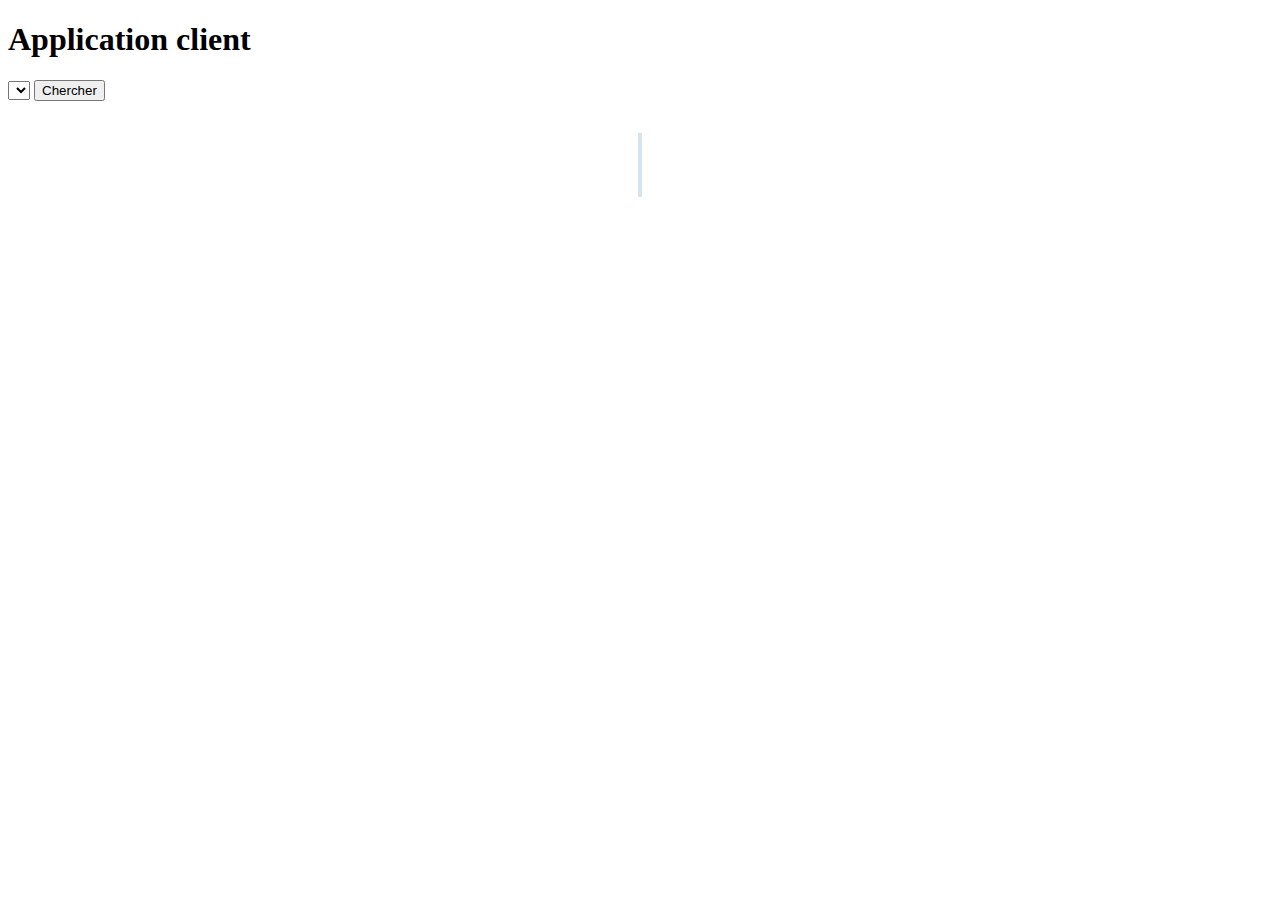
==== public/index.html @ 0eef1cb8 "version avec le formulaire employe Ne fonctionne pas encore" ====
<!doctype html>
<html>
  <meta charset="utf-8">
    <title>Application Hackathon</title>
    <meta name="description" content="???">
    <meta name="author" content="David Panzoli">
    
    <link rel = "stylesheet" type = "text/css" href = "config.css" />
    <link rel = "stylesheet" type = "text/css" href = "/packages/bootstrap/dist/css/bootstrap.css" />
    <script src="/packages/jquery/dist/jquery.min.js"></script>
    <script src="/packages/angular/angular.min.js"></script>
    <script src="/packages/bootstrap/dist/js/bootstrap.js"></script>
</head>
<body ng-app="gpecApp" ng-controller="controleur">
	<div class="container">
            <h1>Application client</h1>
            
            <form id='formulaireEmployes'>
                <select>
                    <div id="Employes"></div>
                    <div id='optionEmploye' style="display: none;">
                        <option><div id="EployeValue"></div></option>
                    </div>
                </select>
                <input type='submit' value='Chercher'>
            </form>
            
            
            <div id="timelineEvent">
                <!-- main timeline section -->
                <section id="cd-timeline" class="cd-container cssanimations">
                    <div id="event"></div>
                </section>
            </div>
	</div>
    </body>
    <div id="ajoutEvent" style="display: none;">
        <!-- single timeline event -->
        <div class="cd-timeline-block">
            <div class="cd-timeline-img cd-picture">
                <img src="event.png" />
            </div>
            <div class="cd-timeline-content">
                <h2 class='description'></h2>
                <div class='nom'></div>
                <div class='poste'></div>
                <div class='details'></div>
                <span class="cd-date"><div class='date'></div></span>
            </div>
        </div>
    </div>
    <script>
        //either use jQuery or AngularJS...
	$(document).ready(function() {
            $.ajax({
                method: 'GET',
                url: 'all_evenements',
		dataType: 'json',
                    success: function(dataC) {
                        $(dataC).each(function(k, v){
                            let nouv = $('#ajoutEvent').clone().css('display','block');
                            $(nouv).find('.description').text(v.description);
                            $(nouv).find('.nom').text(v.nom + " " + v.prenoms);
                            $(nouv).find('.poste').text(v.Poste); 
                            if(v.date_fin !== null){
                                $(nouv).find('.date').text(v.date_debut + " - " + v.date_fin); 
                            } else {
                                $(nouv).find('.date').text(v.date_debut); 
                            }      
                            
                            if(v.details !== null){
                                $(nouv).find('.details').text(v.details);
                            }
                
                            $(nouv).appendTo("#event");
                        });
                    },
                    error: function(x, error) {
                            console.log(error);
                        }
            });
            
            
            $.ajax({
                method: 'GET',
                url: 'personnels',
		dataType: 'json',
                    success: function(dataC) {
                        $(dataC).each(function(k, v){
                            let nouv =$('#optionEmploye').css("display", "block");
                            $(nouv).find('.EmployeValue').text(v.nom);
                            
                            $(nouv).appendTo("#Employes");
                        });
                    },
                    error: function(x, error) {
                            console.log(error);
                        }
            });
        });

        var app = angular.module('gpecApp', []);
		
        app.controller('controleur', function($scope, $http) {

            $http.get('/personnels').then(function(response) {
                $scope.personnels = response.data;
            });

        });


        $(window).on('scroll', function(){
            $('.cd-timeline-block').each(function(){
                if( $(this).offset().top <= $(window).scrollTop()+$(window).height()*0.75 && $(this).find('.cd-timeline-img').hasClass('is-hidden') ) {
                    $(this).find('.cd-timeline-img, .cd-timeline-content').removeClass('is-hidden').addClass('bounce-in');
                }
            });
        });
    </script>
</html>
---- public/config.css ----
/*
To change this license header, choose License Headers in Project Properties.
To change this template file, choose Tools | Templates
and open the template in the editor.
*/
/* 
    Created on : 16 déc. 2019, 14:54:47
    Author     : DELL
*/


#cd-timeline {
  position: relative;
  padding: 2em 0;
  margin-top: 2em;
  margin-bottom: 2em;
}
#cd-timeline::before {
  /* this is the vertical line */
  content: '';
  position: absolute;
  top: 0;
  height: 100%;
  width: 4px;
  background: #d7e4ed;
  left: 50%;
  margin-left: -2px;
}
.cd-container::after {
  content: '';
  display: table;
  clear: both;
}
.cd-container {
  width: 90%;
  max-width: 1170px;
  margin: 0 auto;
}
.cd-timeline-block:first-child {
  margin-top: 0;
}
.cd-timeline-block {
  position: relative;
      margin: 4em 0;
}
.cd-timeline-content {
  margin-left: 0;
  padding: 1.6em;
  width: 42%;
  position: relative;
  background: white;
  border-radius: 0.25em;
  padding: 1em;
  box-shadow: 0 3px 0 #d7e4ed;
}
.cd-timeline-content .cd-date {
  position: absolute;
  width: 100%;
  left: 122%;
  top: 6px;
  font-size: 16px;
  font-size: 1rem;
}
.cd-timeline-block:nth-child(even) .cd-timeline-content .cd-date {
  left: auto;
  right: 122%;
  text-align: right;
}
.cd-timeline-block:nth-child(even) .cd-timeline-content {
  float: right;
}
.cd-timeline-block:after {
  content: "";
  display: table;
  clear: both;
}
.cd-timeline-img {
  width: 60px;
  height: 60px;
  left: 50%;
  margin-left: -30px;
  -webkit-transform: translateZ(0);
  -webkit-backface-visibility: hidden;
}
.cd-timeline-img {
  position: absolute;
  top: 0;
  border-radius: 50%;
  box-shadow: 0 0 0 4px white, inset 0 2px 0 rgba(0, 0, 0, 0.08), 0 3px 0 4px rgba(0, 0, 0, 0.05);
  background: #105a8b;
}
.cd-timeline-img img,.cd-timeline-img svg {
  display: block;
  width: 24px;
  height: 24px;
  position: relative;
  left: 50%;
  top: 50%;
  margin-left: -12px;
  margin-top: -12px;
  vertical-align: middle;
}
.cssanimations .cd-timeline-img.is-hidden,.cssanimations .cd-timeline-content.is-hidden {
  visibility: hidden;
}
.cssanimations .cd-timeline-img.bounce-in,.cssanimations .cd-timeline-content.bounce-in {
  visibility: visible;
  animation: cd-bounce-1 0.6s;
}
@keyframes cd-bounce-1 {
  0% {
    opacity: 0;
    transform: scale(0.5);
  }
  60% {
    opacity: 1;
    transform: scale(1.2);
  }
  100% {
    transform: scale(1);
  }
}
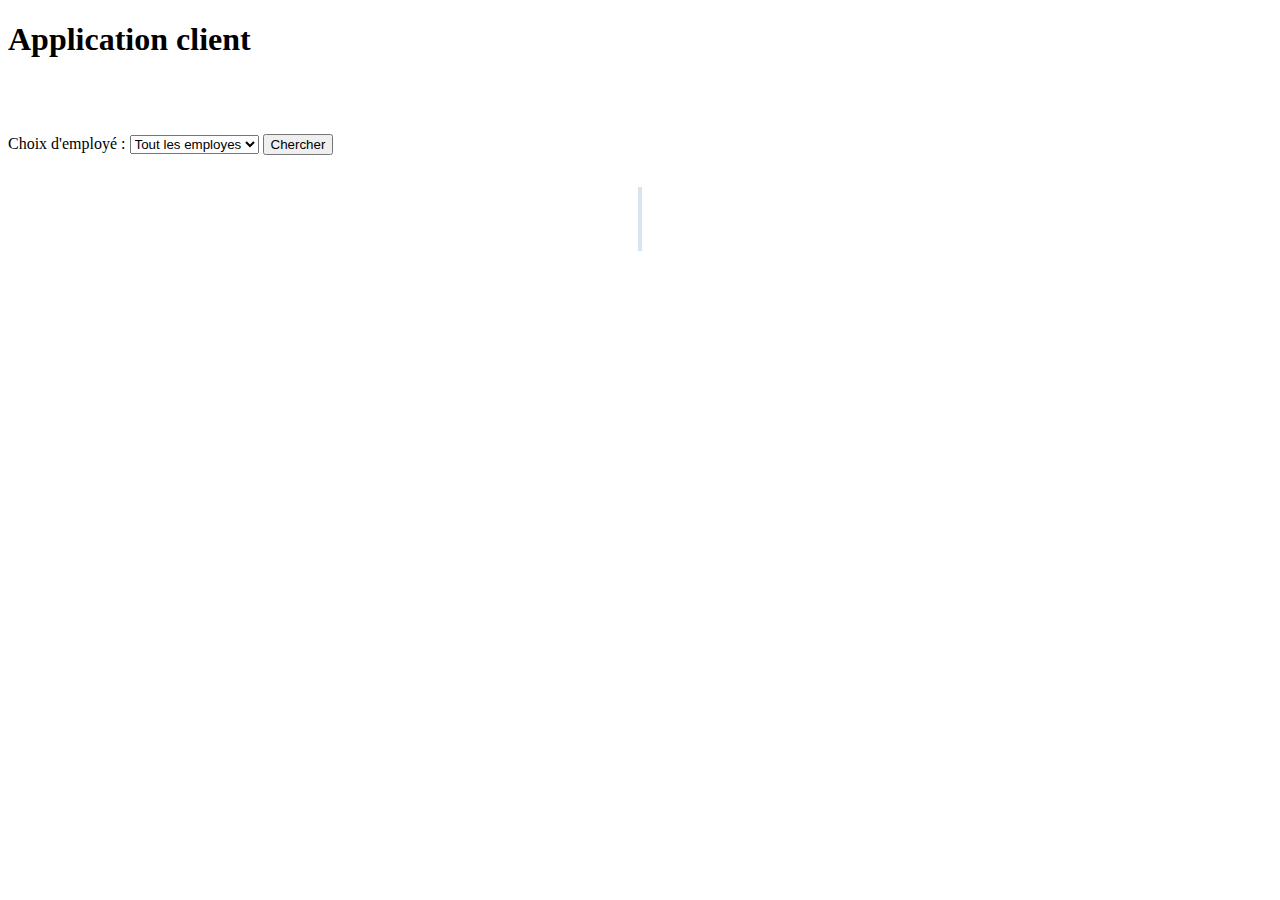
==== commit 607b67e7: "formulaire choix employes" ====
--- a/public/index.html
+++ b/public/index.html
@@ -13,14 +13,13 @@
 </head>
 <body ng-app="gpecApp" ng-controller="controleur">
 	<div class="container">
-            <h1>Application client</h1>
+            <h1>Application client</h1><br/><br/><br/>
+            
             
             <form id='formulaireEmployes'>
-                <select>
-                    <div id="Employes"></div>
-                    <div id='optionEmploye' style="display: none;">
-                        <option><div id="EployeValue"></div></option>
-                    </div>
+                Choix d'employé : 
+                <select id="selectEmploye">
+                  <option selected>Tout les employes</option>             
                 </select>
                 <input type='submit' value='Chercher'>
             </form>
@@ -86,11 +85,9 @@
                 url: 'personnels',
 		dataType: 'json',
                     success: function(dataC) {
+                        console.log(dataC.length)
                         $(dataC).each(function(k, v){
-                            let nouv =$('#optionEmploye').css("display", "block");
-                            $(nouv).find('.EmployeValue').text(v.nom);
-                            
-                            $(nouv).appendTo("#Employes");
+                            $("#selectEmploye").append("<option>" + v.prenoms + " " + v.nom + "</option>")
                         });
                     },
                     error: function(x, error) {
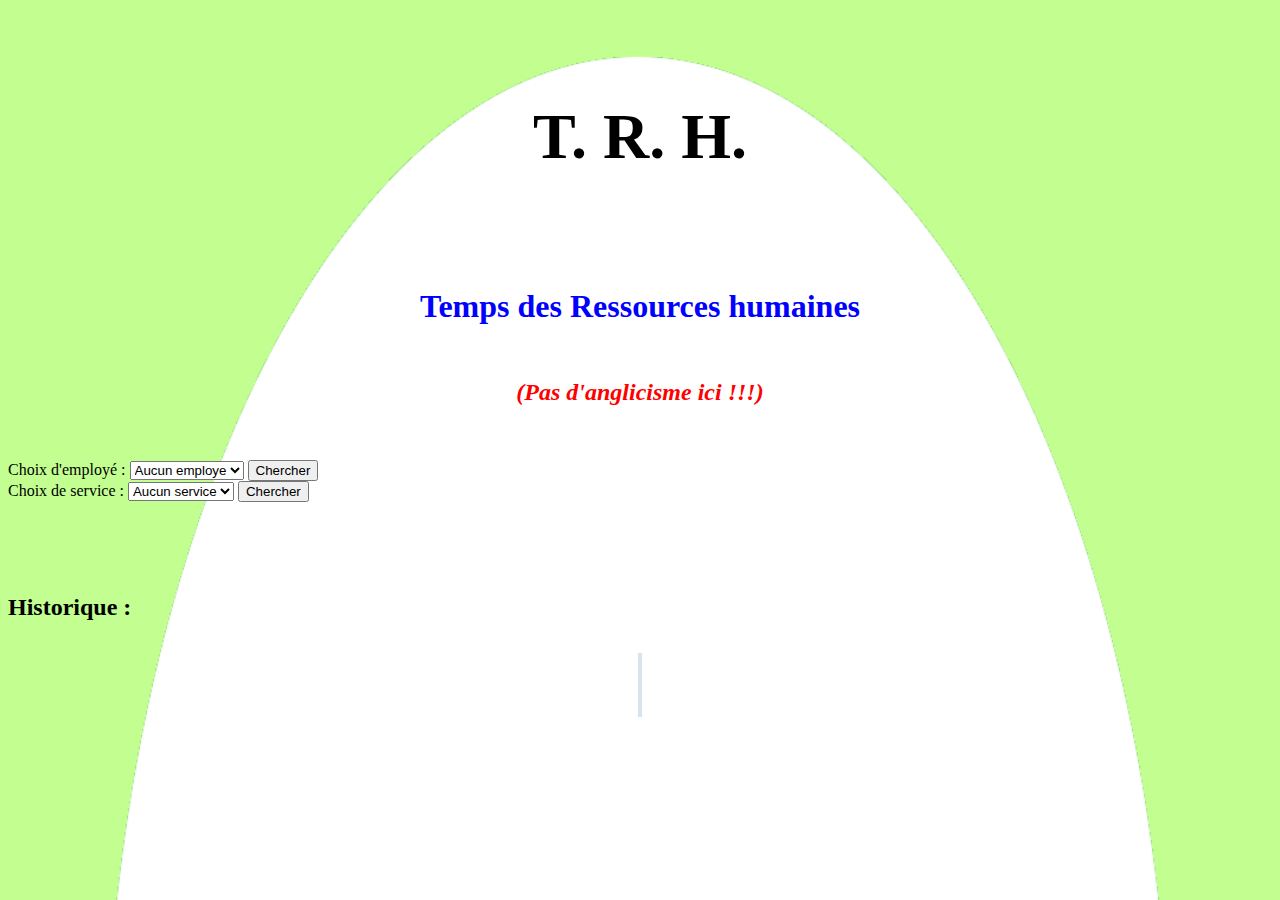
==== commit 5b52be36: "design et affichage des logos" ====
--- a/public/index.html
+++ b/public/index.html
@@ -13,18 +13,37 @@
 </head>
 <body ng-app="gpecApp" ng-controller="controleur">
 	<div class="container">
-            <h1>Application client</h1><br/><br/><br/>
-            
-            
-            <form id='formulaireEmployes'>
-                Choix d'employé : 
-                <select id="selectEmploye">
-                  <option selected>Tout les employes</option>             
-                </select>
-                <input type='submit' value='Chercher'>
-            </form>
-            
-            
+            <div class="titre">
+                <h1>T. R. H.</h1><br/>
+                <h5>Temps des Ressources humaines</h5><i>(Pas d'anglicisme ici !!!)</i>
+            </div>
+            <br/><br/><br/>
+            
+            
+            <div class="container-fluid">
+                <div class="row">
+                    <div class="col-lg-6 col-sm-12">
+                        <form id='formulaireEmployes' onsubmit="eventEmploye();">
+                            Choix d'employé : 
+                            <select id="selectEmploye" name="id">
+                                <option selected>Aucun employe</option>
+                            </select>
+                            <input type='submit' value='Chercher'>
+                        </form>
+                    </div>
+                    <div class="col-lg-6 col-sm-12">
+            
+                        <form id='formulaireServices' onsubmit="eventService();">
+                            Choix de service : 
+                            <select id="selectService" name="service">
+                                <option selected>Aucun service</option>             
+                            </select>
+                            <input type='submit' value='Chercher'>
+                        </form>
+                    </div>
+            </div>
+            <br/><br/><br/><br/>
+            <h2>Historique :</h2>
             <div id="timelineEvent">
                 <!-- main timeline section -->
                 <section id="cd-timeline" class="cd-container cssanimations">
@@ -36,9 +55,10 @@
     <div id="ajoutEvent" style="display: none;">
         <!-- single timeline event -->
         <div class="cd-timeline-block">
-            <div class="cd-timeline-img cd-picture">
-                <img src="event.png" />
-            </div>
+            <div class="cd-timeline-img cd-picture"></div>
+            
+            
+            
             <div class="cd-timeline-content">
                 <h2 class='description'></h2>
                 <div class='nom'></div>
@@ -58,6 +78,123 @@
                     success: function(dataC) {
                         $(dataC).each(function(k, v){
                             let nouv = $('#ajoutEvent').clone().css('display','block');
+                            
+                            if(v.description === "Arrêt Maladie"
+                                    | v.description === "Accident de travail"
+                                    | v.description === "Avertissement"){
+                                $(nouv).find('.cd-timeline-img').addClass("arretM");
+                            } else if (v.description === "Entretien professionnel"
+                                    | v.description === "Entretien d'évaluation"
+                                    | v.description === "Entretien de carrière"
+                                    | v.description === "Evolution de rémunération") {
+                                $(nouv).find('.cd-timeline-img').addClass("entretien");
+                            } else if (v.description === "Formation facultative"
+                                    | v.description === "Formation Obligatoire"
+                                    | v.description === "Evolution hors entreprise (CPF)"){
+                                $(nouv).find('.cd-timeline-img').addClass("formation");
+                            } else {
+                                $(nouv).find('.cd-timeline-img').addClass("contrat");
+                            }
+                            
+                            
+                            $(nouv).find('.description').text(v.nom + " " + v.prenoms);
+                            $(nouv).find('.nom').text(v.description);
+                            $(nouv).find('.poste').text(v.Poste); 
+                            if(v.date_fin !== null){
+                                $(nouv).find('.date').text(v.date_debut + " - " + v.date_fin); 
+                            } else {
+                                $(nouv).find('.date').text(v.date_debut); 
+                            }      
+                            
+                            if(v.details !== null){
+                                $(nouv).find('.details').text(v.details);
+                            }
+                
+                            $(nouv).appendTo("#event");
+                        });
+                    },
+                    error: function(x, error) {
+                            console.log(error);
+                        }
+            });
+            
+            
+            $.ajax({
+                method: 'GET',
+                url: 'personnels',
+		dataType: 'json',
+                    success: function(dataC) {
+                        console.log(dataC.length)
+                        $(dataC).each(function(k, v){
+                            $("#selectEmploye").append("<option value=\"" + v.id + "\">" + v.prenoms + " " + v.nom + "</option>")
+                        });
+                    },
+                    error: function(x, error) {
+                            console.log(error);
+                        }
+            });
+            
+            
+            $.ajax({
+                method: 'GET',
+                url: 'services',
+		dataType: 'json',
+                    success: function(dataC) {
+                        console.log(dataC.length)
+                        $(dataC).each(function(k, v){
+                            $("#selectService").append("<option value=\"" + v.id + "\">" + v.libelle + "</option>")
+                        });
+                    },
+                    error: function(x, error) {
+                            console.log(error);
+                        }
+            });
+        });
+
+        var app = angular.module('gpecApp', []);
+		
+        app.controller('controleur', function($scope, $http) {
+
+            $http.get('/personnels').then(function(response) {
+                $scope.personnels = response.data;
+            });
+
+        });
+
+
+
+        
+        /*   FONCTIONS SELECTION COMBO-BOX    */
+        
+        function eventEmploye(){
+            $.ajax({
+                method: 'GET',
+                url: 'evenement_salarie',
+                data : $('#formulaireEmployes').serialize(),
+		dataType: 'json',
+                    success: function(dataC) {
+                        $('#event').html("");
+                        $(dataC).each(function(k, v){
+                            let nouv = $('#ajoutEvent').clone().css('display','block');
+                            
+                            if(v.description === "Arrêt Maladie"
+                                    | v.description === "Accident de travail"
+                                    | v.description === "Avertissement"){
+                                $(nouv).find('.cd-timeline-img').addClass("arretM");
+                            } else if (v.description === "Entretien professionnel"
+                                    | v.description === "Entretien d'évaluation"
+                                    | v.description === "Entretien de carrière"
+                                    | v.description === "Evolution de rémunération") {
+                                $(nouv).find('.cd-timeline-img').addClass("entretien");
+                            } else if (v.description === "Formation facultative"
+                                    | v.description === "Formation Obligatoire"
+                                    | v.description === "Evolution hors entreprise (CPF)"){
+                                $(nouv).find('.cd-timeline-img').addClass("formation");
+                            } else {
+                                $(nouv).find('.cd-timeline-img').addClass("contrat");
+                            }
+                            
+                            
                             $(nouv).find('.description').text(v.description);
                             $(nouv).find('.nom').text(v.nom + " " + v.prenoms);
                             $(nouv).find('.poste').text(v.Poste); 
@@ -73,38 +210,71 @@
                 
                             $(nouv).appendTo("#event");
                         });
-                    },
-                    error: function(x, error) {
-                            console.log(error);
-                        }
-            });
-            
-            
-            $.ajax({
-                method: 'GET',
-                url: 'personnels',
-		dataType: 'json',
-                    success: function(dataC) {
-                        console.log(dataC.length)
-                        $(dataC).each(function(k, v){
-                            $("#selectEmploye").append("<option>" + v.prenoms + " " + v.nom + "</option>")
-                        });
-                    },
-                    error: function(x, error) {
-                            console.log(error);
-                        }
-            });
-        });
-
-        var app = angular.module('gpecApp', []);
-		
-        app.controller('controleur', function($scope, $http) {
-
-            $http.get('/personnels').then(function(response) {
-                $scope.personnels = response.data;
-            });
-
-        });
+                        
+                    },
+                    error: function(x, error) {
+                            console.log(error);
+                        }
+            });
+        }
+        
+        
+        
+        function eventService(){
+            $.ajax({
+                method: 'GET',
+                url: 'evenement_service',
+                data : $('#formulaireServices').serialize(),
+		dataType: 'json',
+                    success: function(dataC) {
+                        $('#event').html("");
+                        $(dataC).each(function(k, v){
+                            let nouv = $('#ajoutEvent').clone().css('display','block');
+                            
+                            if(v.description === "Arrêt Maladie"
+                                    | v.description === "Accident de travail"
+                                    | v.description === "Avertissement"){
+                                $(nouv).find('.cd-timeline-img').addClass("arretM");
+                            } else if (v.description === "Entretien professionnel"
+                                    | v.description === "Entretien d'évaluation"
+                                    | v.description === "Entretien de carrière"
+                                    | v.description === "Evolution de rémunération") {
+                                $(nouv).find('.cd-timeline-img').addClass("entretien");
+                            } else if (v.description === "Formation facultative"
+                                    | v.description === "Formation Obligatoire"
+                                    | v.description === "Evolution hors entreprise (CPF)"){
+                                $(nouv).find('.cd-timeline-img').addClass("formation");
+                            } else {
+                                $(nouv).find('.cd-timeline-img').addClass("contrat");
+                            }
+                            
+                            
+                            $(nouv).find('.description').text(v.nom + " " + v.prenoms);
+                            $(nouv).find('.nom').text(v.description);
+                            $(nouv).find('.poste').text(v.Poste); 
+                            if(v.date_fin !== null){
+                                $(nouv).find('.date').text(v.date_debut + " - " + v.date_fin); 
+                            } else {
+                                $(nouv).find('.date').text(v.date_debut); 
+                            }      
+                            
+                            if(v.details !== null){
+                                $(nouv).find('.details').text(v.details);
+                            }
+                
+                            $(nouv).appendTo("#event");
+                        });
+                        
+                    },
+                    error: function(x, error) {
+                            console.log(error);
+                        }
+            });
+        }
+        
+        
+        
+        
 
 
         $(window).on('scroll', function(){
--- a/public/config.css
+++ b/public/config.css
@@ -7,6 +7,38 @@
     Created on : 16 déc. 2019, 14:54:47
     Author     : DELL
 */
+
+body
+{
+    background-image: url("fond.png");
+    background-size: cover;
+}
+
+
+.titre
+{
+    text-align: center;
+    margin-top: 100px;
+}
+
+.titre h1
+{
+    font-size: 4em;
+}
+
+.titre h5
+{
+    font-size: 2em;
+    color: blue;
+}
+
+
+.titre i
+{
+    color: red;
+    font-weight: bold;
+    font-size: 1.5em;
+}
 
 
 #cd-timeline {
@@ -58,8 +90,6 @@
   width: 100%;
   left: 122%;
   top: 6px;
-  font-size: 16px;
-  font-size: 1rem;
 }
 .cd-timeline-block:nth-child(even) .cd-timeline-content .cd-date {
   left: auto;
@@ -85,10 +115,46 @@
 .cd-timeline-img {
   position: absolute;
   top: 0;
-  border-radius: 50%;
   box-shadow: 0 0 0 4px white, inset 0 2px 0 rgba(0, 0, 0, 0.08), 0 3px 0 4px rgba(0, 0, 0, 0.05);
-  background: #105a8b;
 }
+
+.cd-date
+{
+    margin-left: 15%;
+    text-align: center;
+    font-size: 2em;
+}
+
+
+
+
+.cd-picture
+{
+    background-size : cover;
+    background-position: center;
+}
+
+.arretM
+{
+    background-image: url("warning.png");
+}
+
+.entretien
+{
+    background-image: url("eventE.png");
+}
+
+.formation
+{
+    background-image: url("eventF.png");
+}
+
+.contrat
+{
+    background-image: url("eventC.png");
+}
+
+
 .cd-timeline-img img,.cd-timeline-img svg {
   display: block;
   width: 24px;
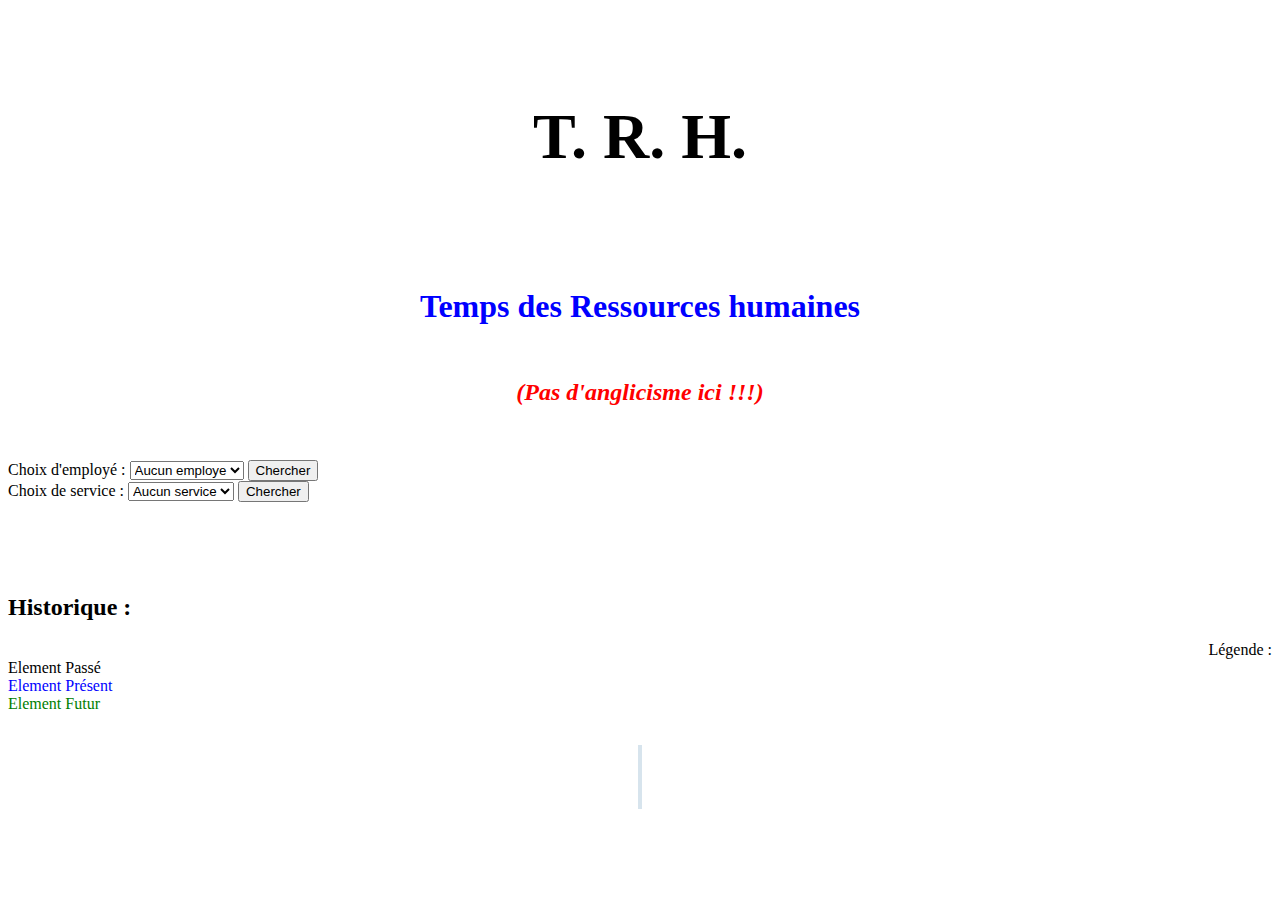
==== commit 52badc42: "met à jour les éléments du futur souligne l'évenement lors d'une sélection par service" ====
--- a/public/index.html
+++ b/public/index.html
@@ -44,6 +44,20 @@
             </div>
             <br/><br/><br/><br/>
             <h2>Historique :</h2>
+            <div class=" container">
+                <div class="row">
+                    <div class='col-lg-2 div col-sm-12' style="text-align: right;">
+                        Légende :   
+                    </div>
+                    <div class='col-lg-3 div col-sm-12'>
+                        Element Passé
+                        <div style="color: blue;">Element Présent    </div> 
+                        <div style="color: green;"> Element Futur</div>
+                    </div>
+                    
+                </div>
+            </div>
+            
             <div id="timelineEvent">
                 <!-- main timeline section -->
                 <section id="cd-timeline" class="cd-container cssanimations">
@@ -52,13 +66,14 @@
             </div>
 	</div>
     </body>
+    
+    
+    
     <div id="ajoutEvent" style="display: none;">
         <!-- single timeline event -->
         <div class="cd-timeline-block">
             <div class="cd-timeline-img cd-picture"></div>
-            
-            
-            
+                        
             <div class="cd-timeline-content">
                 <h2 class='description'></h2>
                 <div class='nom'></div>
@@ -68,6 +83,10 @@
             </div>
         </div>
     </div>
+    
+    
+    
+    
     <script>
         //either use jQuery or AngularJS...
 	$(document).ready(function() {
@@ -76,8 +95,20 @@
                 url: 'all_evenements',
 		dataType: 'json',
                     success: function(dataC) {
-                        $(dataC).each(function(k, v){
-                            let nouv = $('#ajoutEvent').clone().css('display','block');
+                        $('#event').html("");
+                        $(dataC).each(function(k, v){
+                            
+                            var now = new Date();
+                            
+                            var annee = now.getFullYear();
+                            var mois = now.getMonth()+1;
+                            var jour = now.getDate();
+                            
+                            var date = annee + "-" + mois + "-" + jour;
+                            
+                            
+                            
+                            let nouv = $('#ajoutEvent').clone().css('display','block').addClass('ident');
                             
                             if(v.description === "Arrêt Maladie"
                                     | v.description === "Accident de travail"
@@ -98,11 +129,29 @@
                             
                             
                             $(nouv).find('.description').text(v.nom + " " + v.prenoms);
+                            $(nouv).find('.poste').text(v.Poste); 
                             $(nouv).find('.nom').text(v.description);
-                            $(nouv).find('.poste').text(v.Poste); 
                             if(v.date_fin !== null){
+                                
+                                if(date > v.date_debut){
+                                    $(nouv).find('.cd-timeline-content').addClass("passe");
+                                    
+                                } else if (v.date_fin < date & date < v.date_debut){
+                                    $(nouv).find('.cd-timeline-content').addClass("present");
+                                    
+                                } else {
+                                    $(nouv).find('.cd-timeline-content').addClass("futur");
+                                }
                                 $(nouv).find('.date').text(v.date_debut + " - " + v.date_fin); 
                             } else {
+                                
+                                if(date > v.date_debut){
+                                    $(nouv).find('cd-timeline-content').addClass('passe');
+                                } else if (date === v.date_debut){
+                                    $(nouv).find('cd-timeline-content').addClass('present');
+                                }else {
+                                    $(nouv).find('cd-timeline-content').addClass('futur');
+                                }
                                 $(nouv).find('.date').text(v.date_debut); 
                             }      
                             
@@ -124,9 +173,9 @@
                 url: 'personnels',
 		dataType: 'json',
                     success: function(dataC) {
-                        console.log(dataC.length)
-                        $(dataC).each(function(k, v){
-                            $("#selectEmploye").append("<option value=\"" + v.id + "\">" + v.prenoms + " " + v.nom + "</option>")
+                        console.log(dataC.length);
+                        $(dataC).each(function(k, v){
+                            $("#selectEmploye").append("<option value=\"" + v.id + "\">" + v.prenoms + " " + v.nom + "</option>");
                         });
                     },
                     error: function(x, error) {
@@ -140,9 +189,9 @@
                 url: 'services',
 		dataType: 'json',
                     success: function(dataC) {
-                        console.log(dataC.length)
-                        $(dataC).each(function(k, v){
-                            $("#selectService").append("<option value=\"" + v.id + "\">" + v.libelle + "</option>")
+                        console.log(dataC.length);
+                        $(dataC).each(function(k, v){
+                            $("#selectService").append("<option value=\"" + v.id + "\">" + v.libelle + "</option>");
                         });
                     },
                     error: function(x, error) {
@@ -175,6 +224,18 @@
                     success: function(dataC) {
                         $('#event').html("");
                         $(dataC).each(function(k, v){
+                            
+                            var now = new Date();
+                            
+                            var annee = now.getFullYear();
+                            var mois = now.getMonth()+1;
+                            var jour = now.getDate();
+                            
+                            var date = annee + "-" + mois + "-" + jour;
+                            
+                            
+                            
+                            
                             let nouv = $('#ajoutEvent').clone().css('display','block');
                             
                             if(v.description === "Arrêt Maladie"
@@ -198,9 +259,28 @@
                             $(nouv).find('.description').text(v.description);
                             $(nouv).find('.nom').text(v.nom + " " + v.prenoms);
                             $(nouv).find('.poste').text(v.Poste); 
+                            
                             if(v.date_fin !== null){
+                                
+                                if(date > v.date_debut){
+                                    $(nouv).find('.cd-timeline-content').addClass("passe");
+                                    
+                                } else if (v.date_fin < date & date < v.date_debut){
+                                    $(nouv).find('.cd-timeline-content').addClass("present");
+                                    
+                                } else {
+                                    $(nouv).find('.cd-timeline-content').addClass("futur");
+                                }
                                 $(nouv).find('.date').text(v.date_debut + " - " + v.date_fin); 
                             } else {
+                                
+                                if(date > v.date_debut){
+                                    $(nouv).find('cd-timeline-content').addClass('passe');
+                                } else if (date === v.date_debut){
+                                    $(nouv).find('cd-timeline-content').addClass('present');
+                                }else {
+                                    $(nouv).find('cd-timeline-content').addClass('futur');
+                                }
                                 $(nouv).find('.date').text(v.date_debut); 
                             }      
                             
@@ -229,6 +309,18 @@
                     success: function(dataC) {
                         $('#event').html("");
                         $(dataC).each(function(k, v){
+                            
+                            var now = new Date();
+                            
+                            var annee = now.getFullYear();
+                            var mois = now.getMonth()+1;
+                            var jour = now.getDate();
+                            
+                            var date = annee + "-" + mois + "-" + jour;
+                            
+                            
+                            
+                            
                             let nouv = $('#ajoutEvent').clone().css('display','block');
                             
                             if(v.description === "Arrêt Maladie"
@@ -250,13 +342,31 @@
                             
                             
                             $(nouv).find('.description').text(v.nom + " " + v.prenoms);
-                            $(nouv).find('.nom').text(v.description);
-                            $(nouv).find('.poste').text(v.Poste); 
+                            $(nouv).find('.nom').text(v.Poste);
+                            $(nouv).find('.poste').text(v.description).addClass('important'); 
                             if(v.date_fin !== null){
+                                
+                                if(date > v.date_debut){
+                                    $(nouv).find('.cd-timeline-content').addClass("passe");
+                                    
+                                } else if (v.date_fin < date & date < v.date_debut){
+                                    $(nouv).find('.cd-timeline-content').addClass("present");
+                                    
+                                } else {
+                                    $(nouv).find('.cd-timeline-content').addClass("futur");
+                                }
                                 $(nouv).find('.date').text(v.date_debut + " - " + v.date_fin); 
                             } else {
+                                
+                                if(date > v.date_debut){
+                                    $(nouv).find('cd-timeline-content').addClass('passe');
+                                } else if (date === v.date_debut){
+                                    $(nouv).find('cd-timeline-content').addClass('present');
+                                }else {
+                                    $(nouv).find('cd-timeline-content').addClass('futur');
+                                }
                                 $(nouv).find('.date').text(v.date_debut); 
-                            }      
+                            }    
                             
                             if(v.details !== null){
                                 $(nouv).find('.details').text(v.details);
--- a/public/config.css
+++ b/public/config.css
@@ -7,12 +7,6 @@
     Created on : 16 déc. 2019, 14:54:47
     Author     : DELL
 */
-
-body
-{
-    background-image: url("fond.png");
-    background-size: cover;
-}
 
 
 .titre
@@ -90,7 +84,7 @@
   width: 100%;
   left: 122%;
   top: 6px;
-}
+}/*
 .cd-timeline-block:nth-child(even) .cd-timeline-content .cd-date {
   left: auto;
   right: 122%;
@@ -98,7 +92,10 @@
 }
 .cd-timeline-block:nth-child(even) .cd-timeline-content {
   float: right;
-}
+}*/
+
+
+
 .cd-timeline-block:after {
   content: "";
   display: table;
@@ -118,13 +115,41 @@
   box-shadow: 0 0 0 4px white, inset 0 2px 0 rgba(0, 0, 0, 0.08), 0 3px 0 4px rgba(0, 0, 0, 0.05);
 }
 
+
+
+.ident:odd {
+    
+}
+
+.ident:even {
+    
+}
+
+.important{
+    font-weight: bold;
+    color: purple;
+}
+
+
+.present {
+    color: blue;
+}
+
+.passe {
+}
+
+.futur {
+    color: green;
+}
+
+
+
 .cd-date
 {
     margin-left: 15%;
     text-align: center;
     font-size: 2em;
 }
-
 
 
 
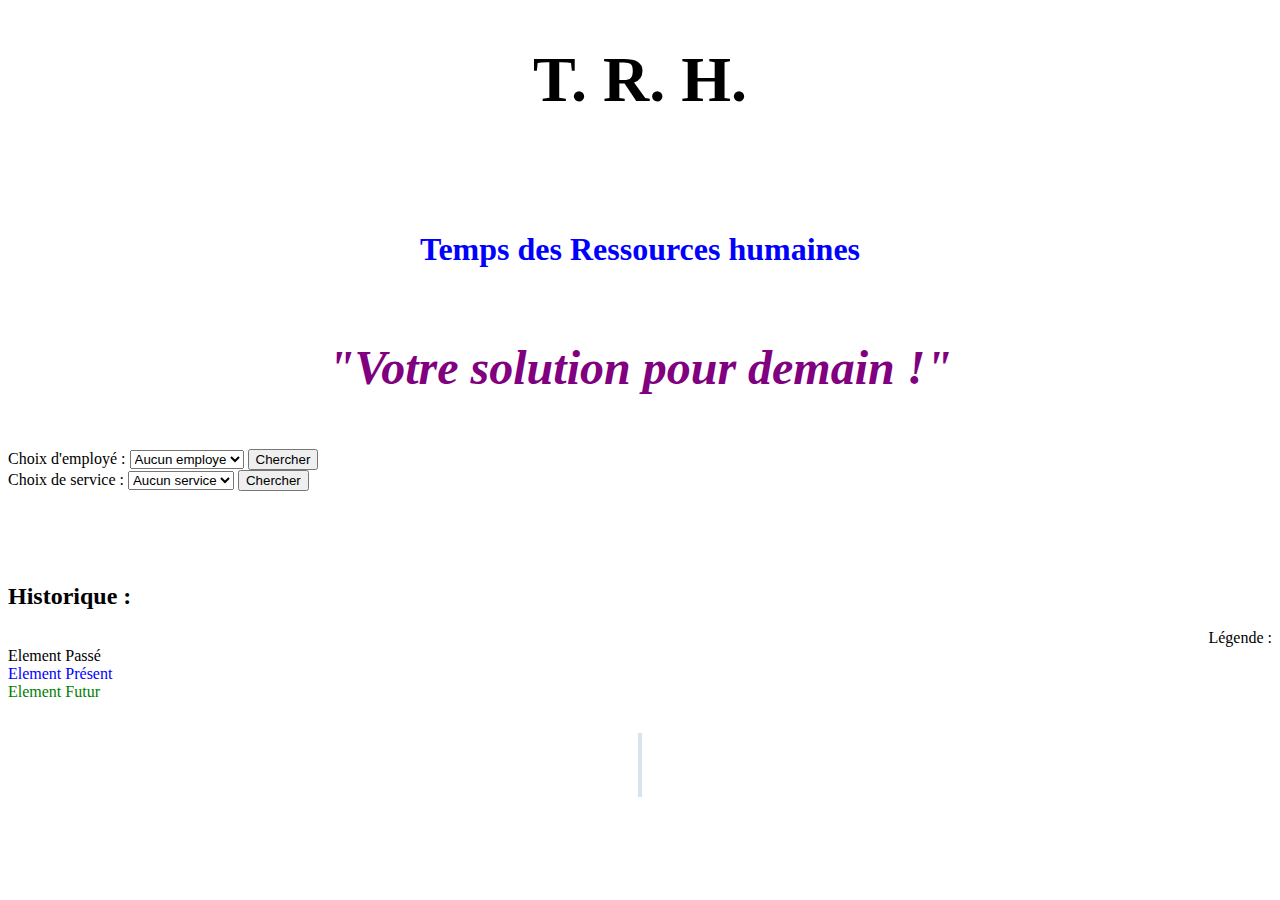
==== commit 68a12fb3: "version slogan" ====
--- a/public/index.html
+++ b/public/index.html
@@ -15,7 +15,8 @@
 	<div class="container">
             <div class="titre">
                 <h1>T. R. H.</h1><br/>
-                <h5>Temps des Ressources humaines</h5><i>(Pas d'anglicisme ici !!!)</i>
+                <h5>Temps des Ressources humaines</h5><br/>
+                <i>"Votre solution pour demain !"</i>
             </div>
             <br/><br/><br/>
             
--- a/public/config.css
+++ b/public/config.css
@@ -12,7 +12,6 @@
 .titre
 {
     text-align: center;
-    margin-top: 100px;
 }
 
 .titre h1
@@ -29,9 +28,10 @@
 
 .titre i
 {
-    color: red;
+    color: purple;
+    font-family: "Loma Bold Oblique", serif;
     font-weight: bold;
-    font-size: 1.5em;
+    font-size: 3em;
 }
 
 
@@ -115,15 +115,6 @@
   box-shadow: 0 0 0 4px white, inset 0 2px 0 rgba(0, 0, 0, 0.08), 0 3px 0 4px rgba(0, 0, 0, 0.05);
 }
 
-
-
-.ident:odd {
-    
-}
-
-.ident:even {
-    
-}
 
 .important{
     font-weight: bold;
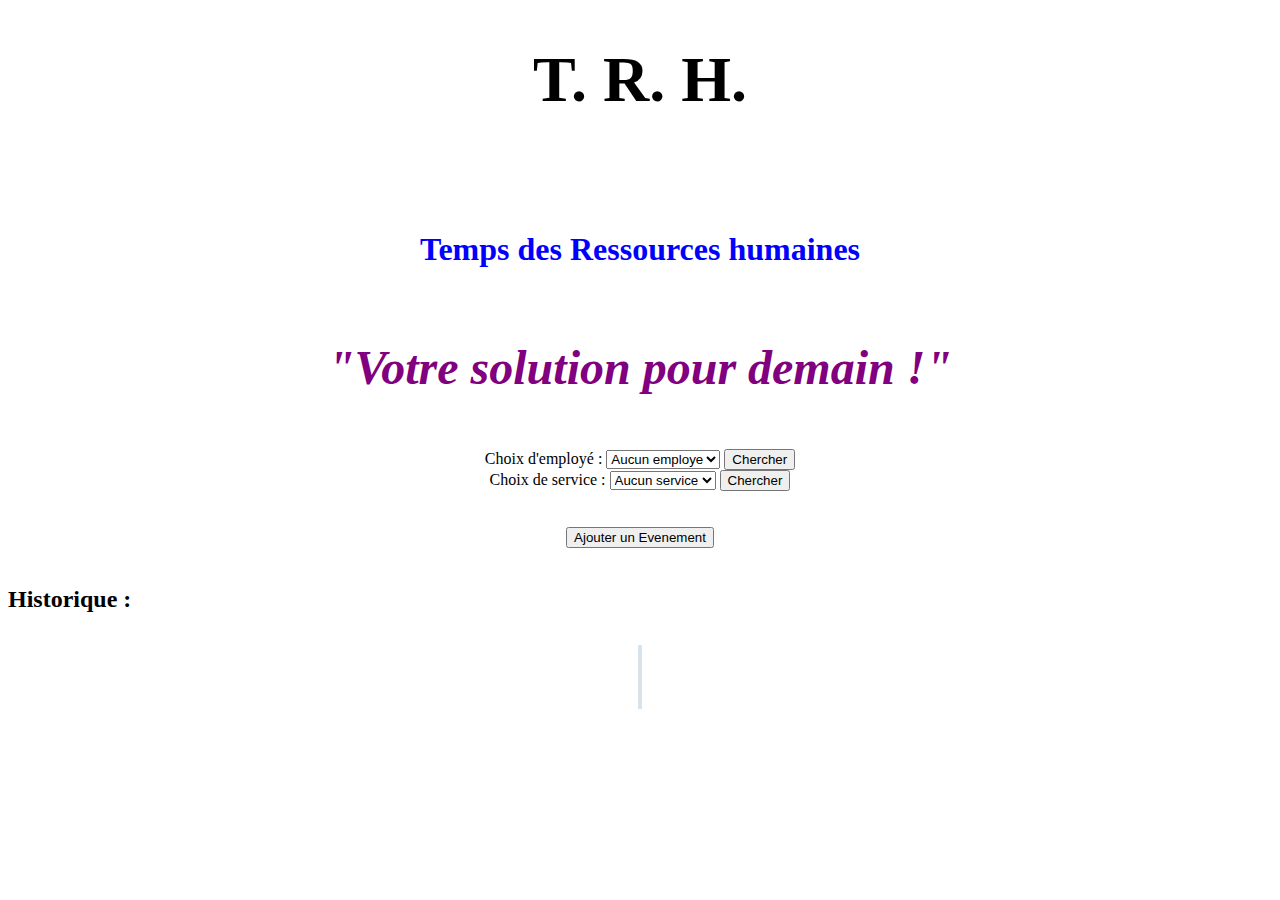
==== commit f57dde57: "version sans legende" ====
--- a/public/index.html
+++ b/public/index.html
@@ -19,10 +19,12 @@
                 <i>"Votre solution pour demain !"</i>
             </div>
             <br/><br/><br/>
+        </div>
+            
             
             
             <div class="container-fluid">
-                <div class="row">
+                <div class="row" style="text-align: center;">
                     <div class="col-lg-6 col-sm-12">
                         <form id='formulaireEmployes' onsubmit="eventEmploye();">
                             Choix d'employé : 
@@ -42,22 +44,21 @@
                             <input type='submit' value='Chercher'>
                         </form>
                     </div>
+            </div><br/><br/>
+            <div class ="row">
+                <div class="col-lg-3"></div>
+                <div class="col-lg-6" style="text-align: center;">
+                    <input type="button" name="ajout" value="Ajouter un Evenement" onclick="self.location.href='ajout.html'" onclick>
+                </div>
+                <div class="col-lg-3"></div>
             </div>
-            <br/><br/><br/><br/>
+                
+                
+                
+                
+                
+            <br/>
             <h2>Historique :</h2>
-            <div class=" container">
-                <div class="row">
-                    <div class='col-lg-2 div col-sm-12' style="text-align: right;">
-                        Légende :   
-                    </div>
-                    <div class='col-lg-3 div col-sm-12'>
-                        Element Passé
-                        <div style="color: blue;">Element Présent    </div> 
-                        <div style="color: green;"> Element Futur</div>
-                    </div>
-                    
-                </div>
-            </div>
             
             <div id="timelineEvent">
                 <!-- main timeline section -->
--- a/public/config.css
+++ b/public/config.css
@@ -122,17 +122,6 @@
 }
 
 
-.present {
-    color: blue;
-}
-
-.passe {
-}
-
-.futur {
-    color: green;
-}
-
 
 
 .cd-date
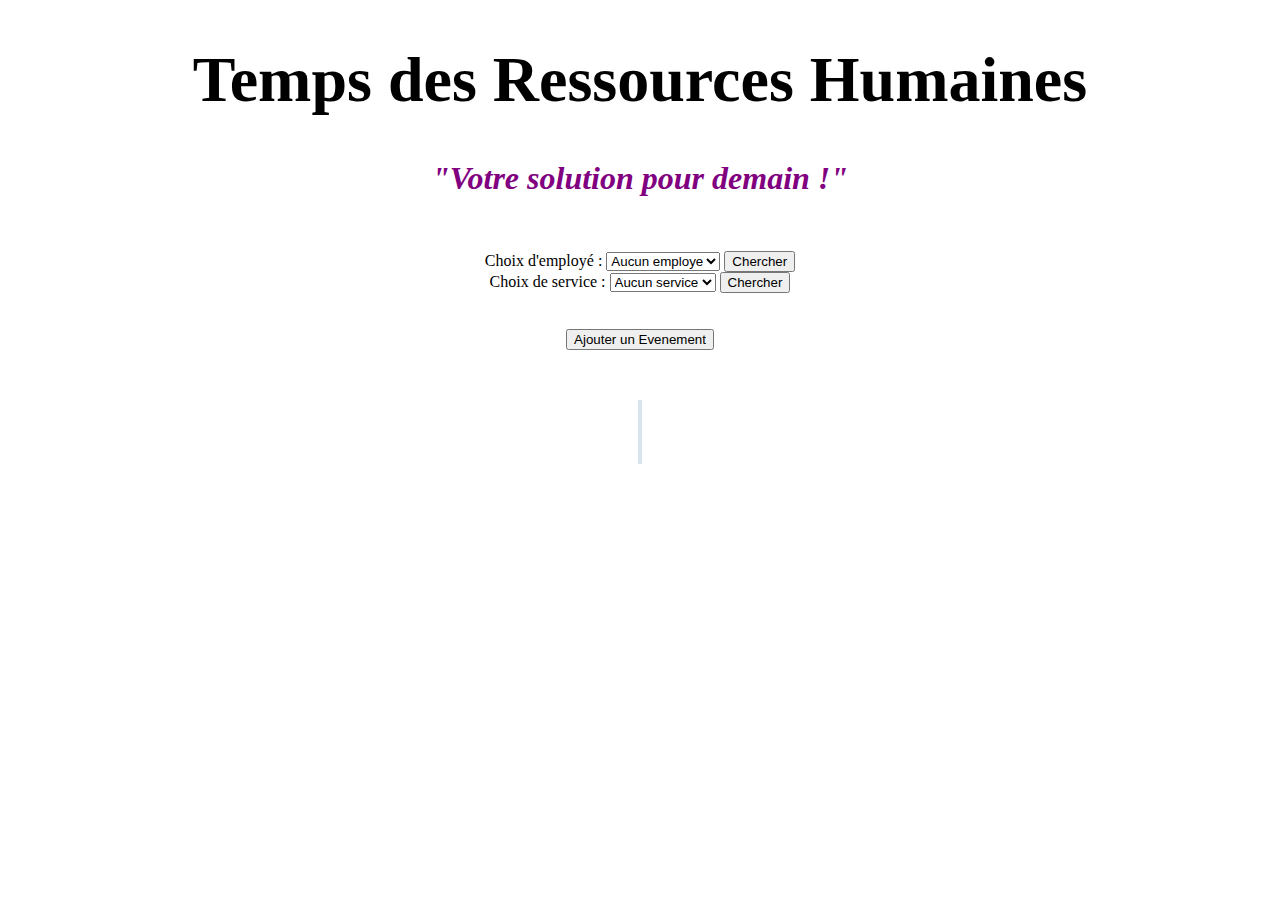
==== commit fd6b10d9: "Dernieres modifs" ====
--- a/public/index.html
+++ b/public/index.html
@@ -14,8 +14,7 @@
 <body ng-app="gpecApp" ng-controller="controleur">
 	<div class="container">
             <div class="titre">
-                <h1>T. R. H.</h1><br/>
-                <h5>Temps des Ressources humaines</h5><br/>
+                <h1>Temps des Ressources Humaines</h1>
                 <i>"Votre solution pour demain !"</i>
             </div>
             <br/><br/><br/>
@@ -58,7 +57,6 @@
                 
                 
             <br/>
-            <h2>Historique :</h2>
             
             <div id="timelineEvent">
                 <!-- main timeline section -->
--- a/public/config.css
+++ b/public/config.css
@@ -29,9 +29,8 @@
 .titre i
 {
     color: purple;
-    font-family: "Loma Bold Oblique", serif;
     font-weight: bold;
-    font-size: 3em;
+    font-size: 2em;
 }
 
 
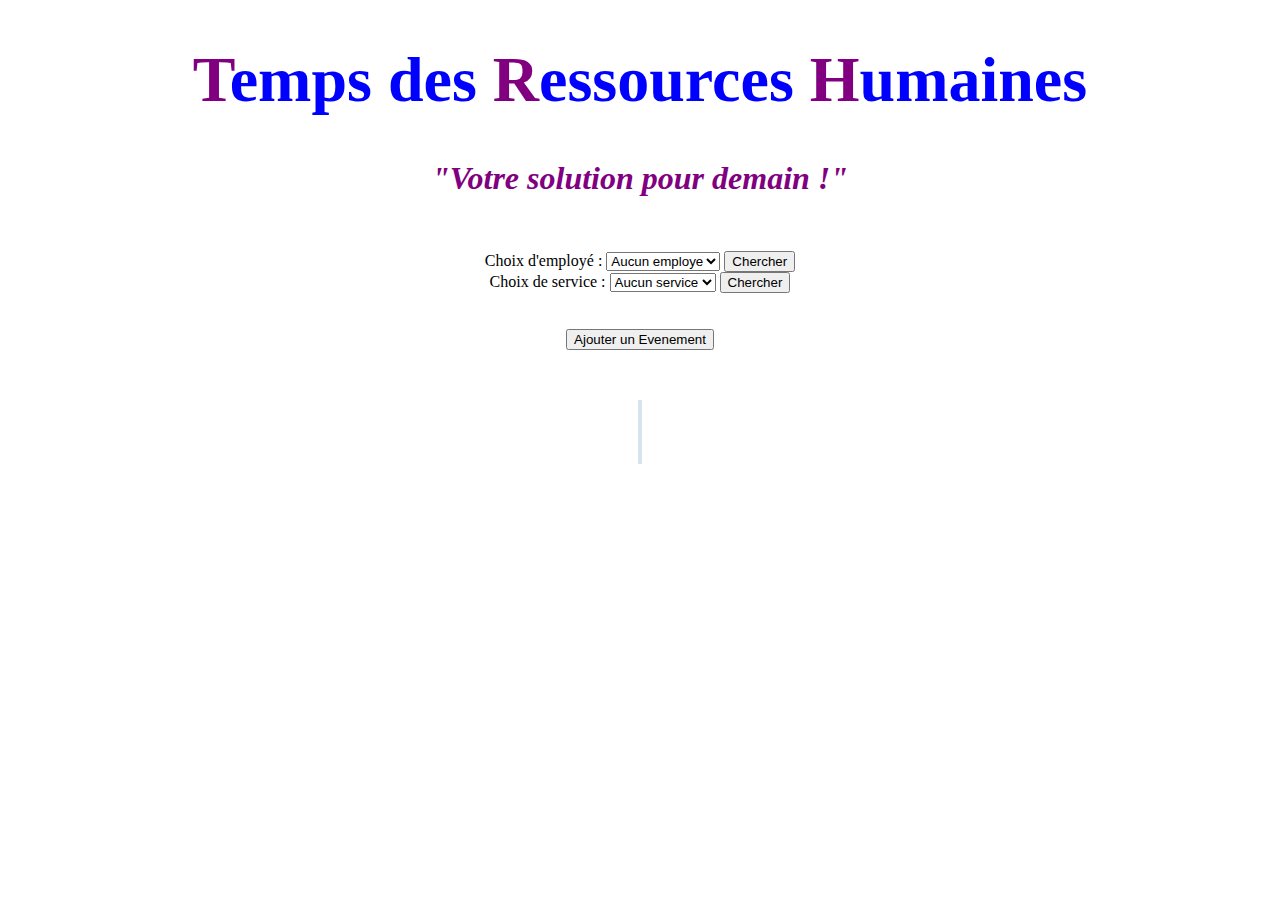
==== commit d484eb18: "Dernieres modifs titre" ====
--- a/public/index.html
+++ b/public/index.html
@@ -14,7 +14,7 @@
 <body ng-app="gpecApp" ng-controller="controleur">
 	<div class="container">
             <div class="titre">
-                <h1>Temps des Ressources Humaines</h1>
+                <h1><span class="lettre">T</span>emps des <span class="lettre">R</span>essources <span class="lettre">H</span>umaines</h1>
                 <i>"Votre solution pour demain !"</i>
             </div>
             <br/><br/><br/>
--- a/public/config.css
+++ b/public/config.css
@@ -9,8 +9,15 @@
 */
 
 
+.lettre
+{
+    color: purple;
+    font-weight:bold;
+}
+
 .titre
 {
+    color: blue;
     text-align: center;
 }
 
